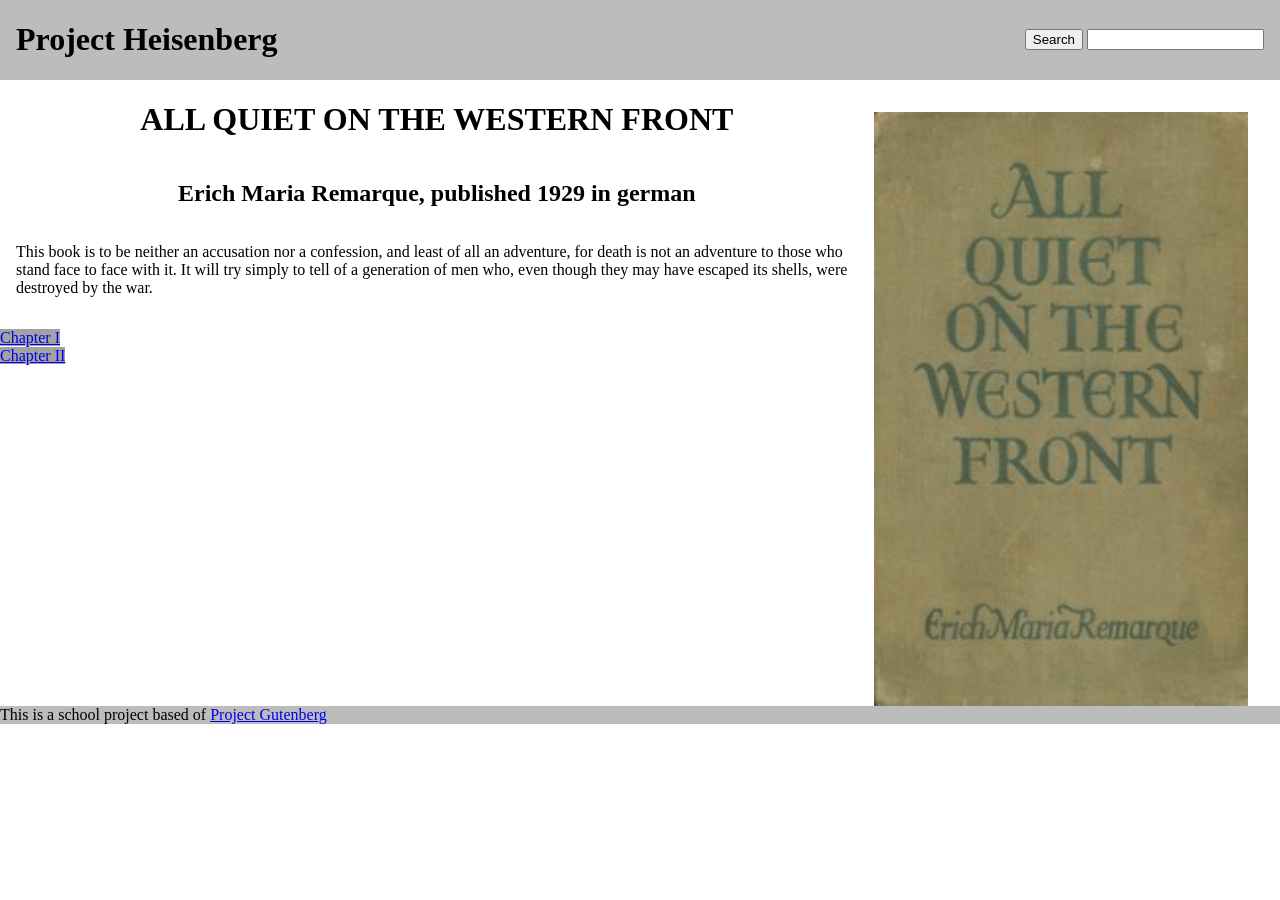
==== index.html @ 2e3dd39a "feat: gutenberg-sajten" ====
<!DOCTYPE html>
<html lang="en">
<head>
    <link rel="stylesheet" href="style.css">
    <link rel="icon" href="images/aqotwfCOVER.jpg">
    <title>All quiet on the Western Front</title>
    <meta charset="UTF-8">
    <meta name="viewport" content="width=device-width, initial-scale=1.0">
    <title>Document</title>
</head>
<body>
    <div class="top">
        <h1 style="float: left; margin-left: 1rem; color: rgb(0, 0, 0);">Project Heisenberg</h1>
        <form action="index" class="searchbar" style="margin-right: 1rem;">
            <button type="submit">Search</button>
            <input type="search" name="itemsearch" id="itemsearch">
        </form>
    </div>
    <div style="display: flex;">
        <div class="maincontent">
            <h1 style="margin-left: auto; margin-right: auto;">ALL QUIET ON THE WESTERN FRONT</h1>
            <h2>Erich Maria Remarque, published 1929 in german</h2>
             <p style="margin: 1rem;">This book is to be neither an accusation nor a confession, and least of all an adventure, for death is not an adventure to those who stand face to face with it. It will try simply to tell of a generation of men who, even though they may have escaped its shells, were destroyed by the war.</p>
            <ul class="chapters">
                    <li><a href="chapter1.html">Chapter I</a></li>
                    <li><a href="chapter2.html">Chapter II</a></li>
            </ul>
        </div>
        <img src="images/aqotwfCOVER.jpg" alt="Book Cover" class="bookcover">
    </div>
    
    <footer style="background-color: rgb(188, 188, 188);">This is a school project based of <a style="padding: 0; border-radius: 0; background-color: rgba(240, 248, 255, 0);" href="https://www.gutenberg.org">Project Gutenberg</a></footer>
</body>
</html>
---- style.css ----
body {
    margin: 0;
}
.top {
    position: sticky;
    background: rgb(188, 188, 188);
    display: flex;
    top: 0;
}
.searchbar {
    margin-left: auto;
    margin-top: auto;
    margin-bottom: auto;

}
.maincontent {
    display: flex;
    flex-direction: column;
    width: 70%;
}
.chapters {
    display: flex;
    flex-direction: column;
    background-color: rgba(188, 188, 188, 0);
    padding: 0;
    list-style-type: none;
}
.bookcover {
    margin-left: auto;
    margin-top: 2rem;
    margin-right: 2rem;
    width: 30%;
    height: 60%;
}
h2 {
    margin-left: auto;
    margin-right: auto;
}
a {
    background-color: rgb(162, 162, 162);
    border-radius: 0px;
    margin-bottom: 0;
}
footer {
    position: sticky;
    bottom: 0;
}
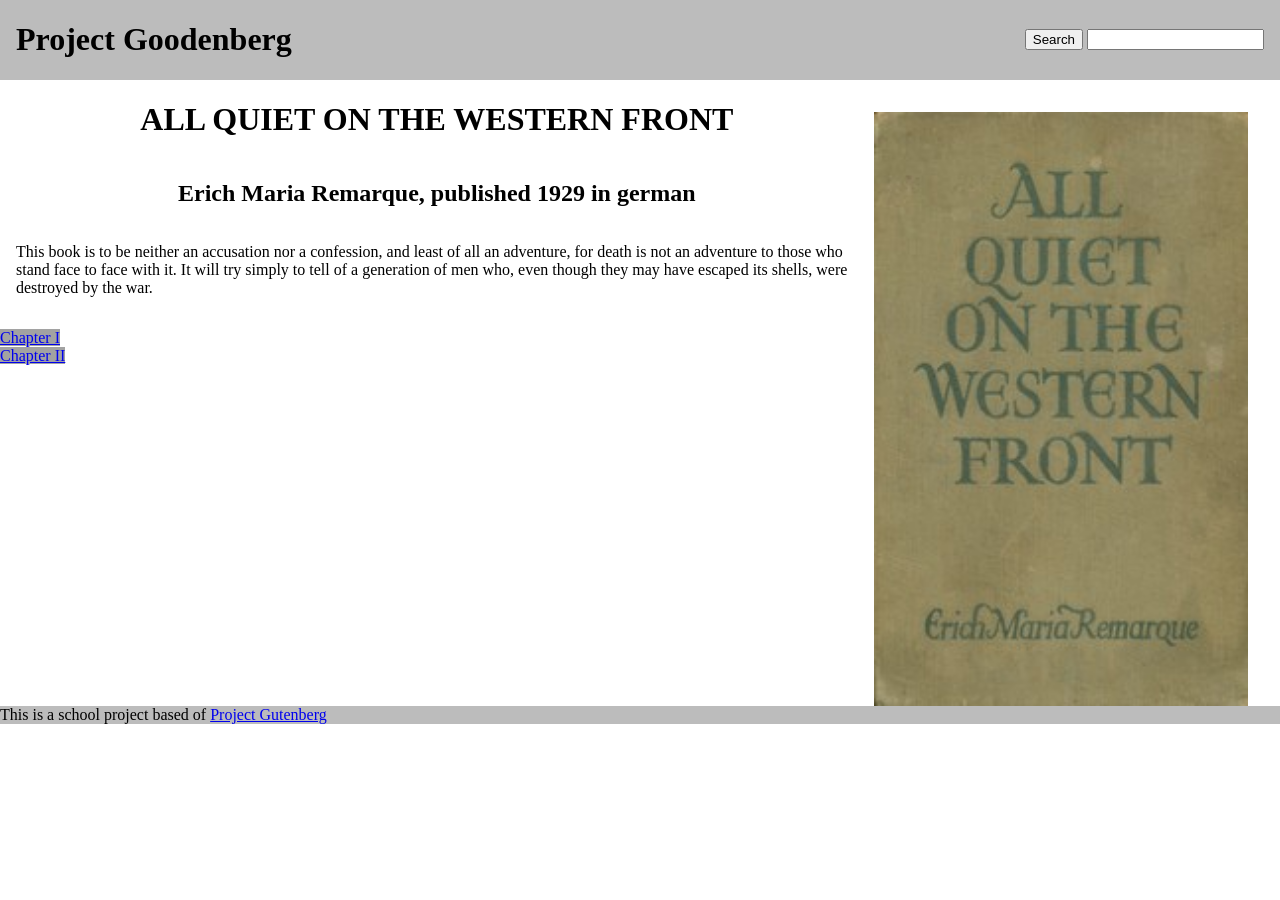
==== commit 738f0cfd: "Changed "Project Heisenberg" -> "Project Goodenberg" wed 21 okt. 2026" ====
--- a/index.html
+++ b/index.html
@@ -10,7 +10,7 @@
 </head>
 <body>
     <div class="top">
-        <h1 style="float: left; margin-left: 1rem; color: rgb(0, 0, 0);">Project Heisenberg</h1>
+        <h1 style="float: left; margin-left: 1rem; color: rgb(0, 0, 0);">Project Goodenberg</h1>
         <form action="index" class="searchbar" style="margin-right: 1rem;">
             <button type="submit">Search</button>
             <input type="search" name="itemsearch" id="itemsearch">
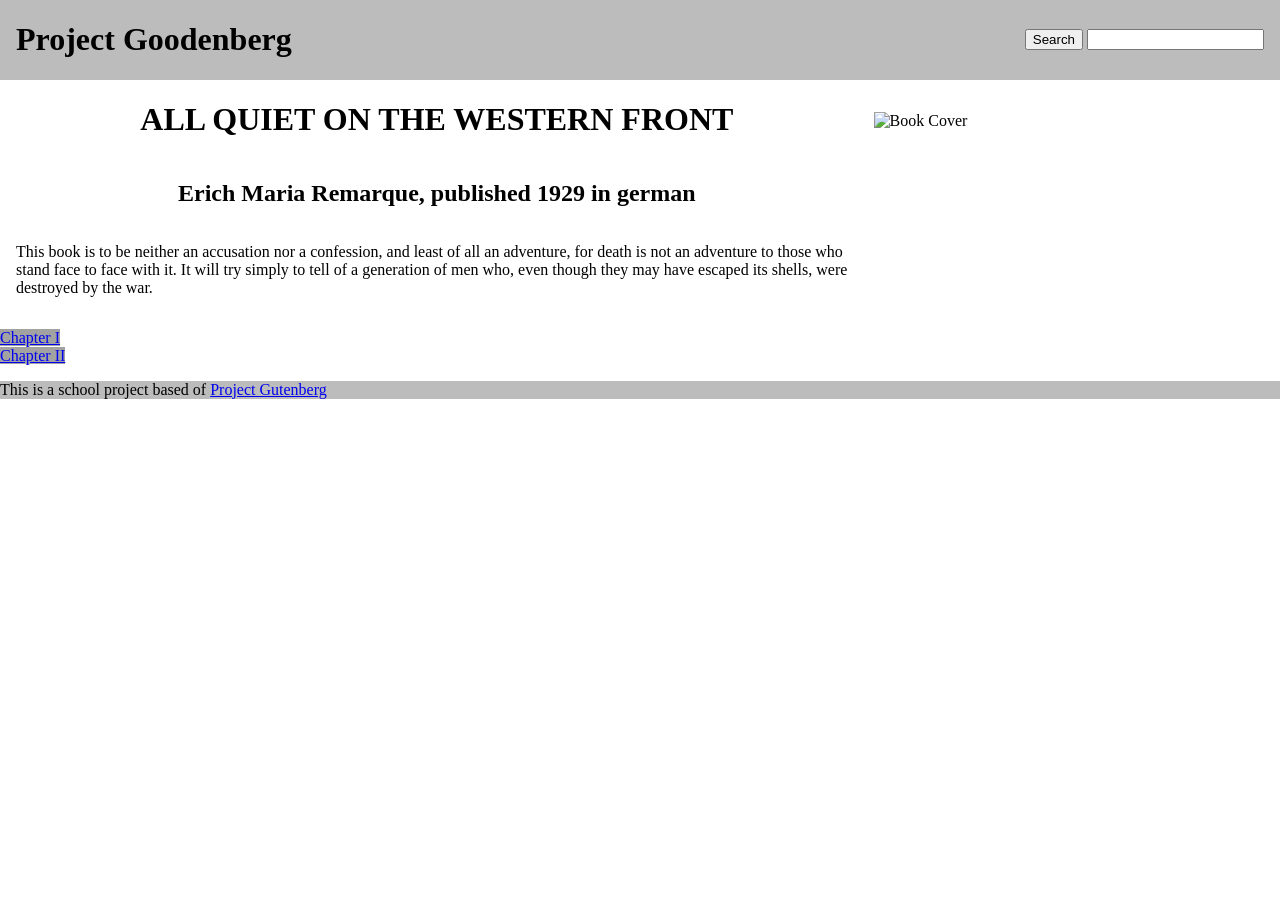
==== commit e534875b: "changed image name to be case sensitive thu 22 okt. 2026" ====
--- a/index.html
+++ b/index.html
@@ -26,7 +26,7 @@
                     <li><a href="chapter2.html">Chapter II</a></li>
             </ul>
         </div>
-        <img src="images/aqotwfCOVER.jpg" alt="Book Cover" class="bookcover">
+        <img src="images/aqotwfcover.jpg" alt="Book Cover" class="bookcover">
     </div>
     
     <footer style="background-color: rgb(188, 188, 188);">This is a school project based of <a style="padding: 0; border-radius: 0; background-color: rgba(240, 248, 255, 0);" href="https://www.gutenberg.org">Project Gutenberg</a></footer>
